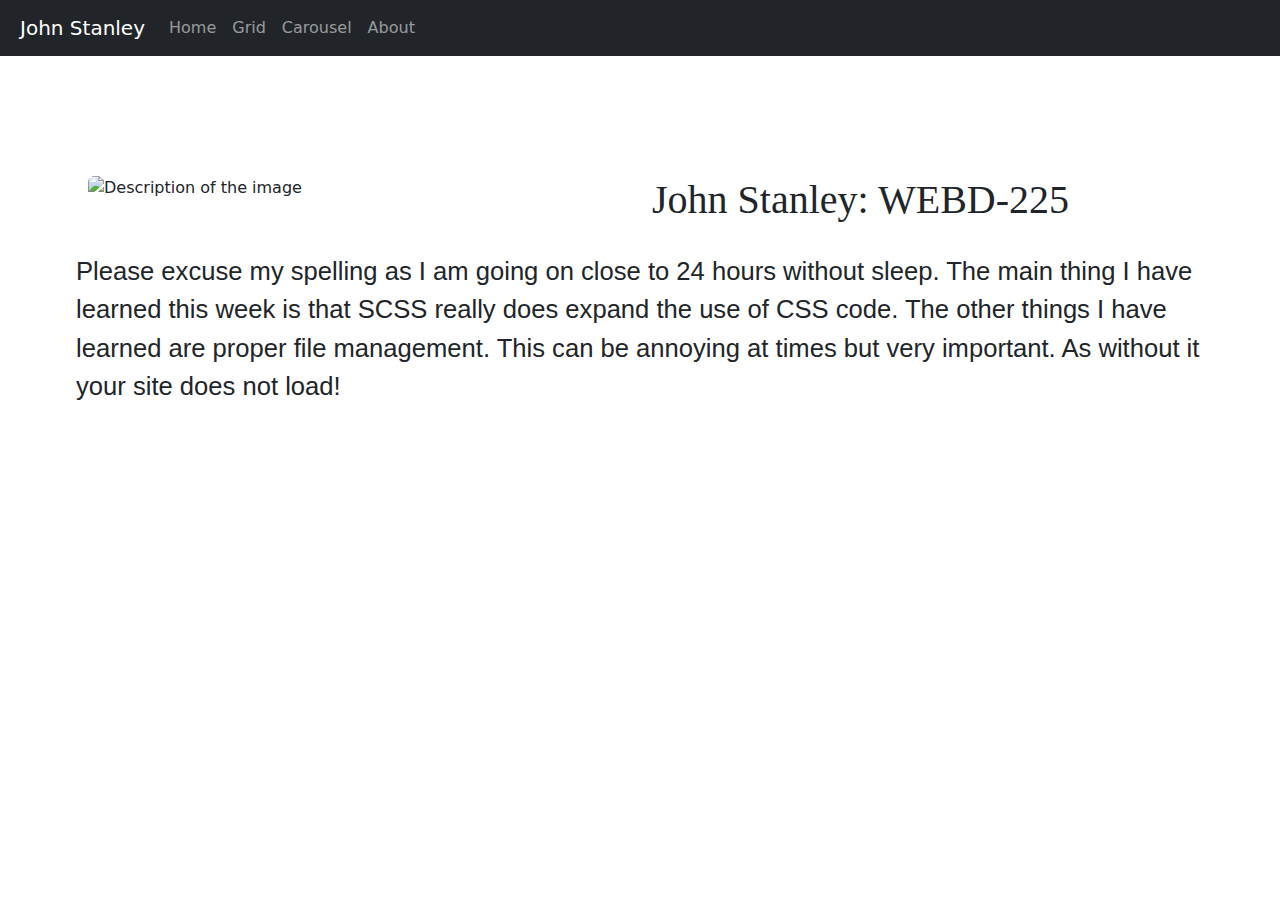
==== docs/index.html @ d9c773fa "Add files via upload" ====
<!doctype html>
<html lang="en">
<head>
  <meta charset="utf-8">
  <meta name="viewport" content="width=device-width, initial-scale=1, shrink-to-fit=no">
  <meta name="description" content="">
  <meta name="author" content="">
  <title>John Stanley</title>
  
  <!-- Bootstrap core CSS -->
  <link href="https://cdn.jsdelivr.net/npm/bootstrap@5.3.2/dist/css/bootstrap.min.css" rel="stylesheet">
  <link href="css/styles.css" rel="stylesheet">
</head>
<body>
<nav class="navbar navbar-expand-md navbar-dark bg-dark fixed-top">
  <a class="navbar-brand" href="#">John Stanley</a>
  <button class="navbar-toggler" type="button" data-bs-toggle="collapse" data-bs-target="#navbarsExampleDefault" aria-controls="navbarsExampleDefault" aria-expanded="false" aria-label="Toggle navigation">
    <span class="navbar-toggler-icon"></span>
  </button>
  <div class="collapse navbar-collapse" id="navbarsExampleDefault">
    <ul class="navbar-nav me-auto">
      <li class="nav-item active">
        <a class="nav-link" href="index.html">Home</a>
      </li>
      <li class="nav-item">
        <a class="nav-link" href="grid.html">Grid</a>
      </li>
		<!-- New Carousel option -->
      <li class="nav-item">
        <a class="nav-link" href="carousel.html">Carousel</a>
      </li>     
		<!-- New About Option -->
	<li class="nav-item">
		<a class="nav-link" href="about.html">About</a>
		</li>
    </ul>
  </div>
</nav>

<main role="main" class="container-fluid mt-5 pt-5">

  <div class="container home_2col">
    <div class="row">
      <div class="col-md-6">
        <img src="images/kanka.jpg" class="rounded d-block img-fluid standard-img" alt="Description of the image">
	  </div>
      <div class="col-md-6">
        <h1>John Stanley: WEBD-225</h1>
      </div>
    </div>
  </div><!--end 2col-->

  <p> Please excuse my spelling as I am going on close to 24 hours without sleep. The main thing I have learned this week is that SCSS really does expand the use of CSS code. The other things I have learned are proper file management. This can be annoying at times but very important. As without it your site does not load!</p>
</main><!-- /.container -->

<!-- Bootstrap core JavaScript -->
<!-- Separated into multiple scripts as before -->
<script src="https://code.jquery.com/jquery-3.2.1.slim.min.js" integrity="sha384-KJ3o2DKtIkvYIK3UENzmM7KCkRr/rE9/Qpg6aAZGJwFDMVNA/GpGFF93hXpG5KkN" crossorigin="anonymous"></script>
<script src="https://cdn.jsdelivr.net/npm/popper.js@1.12.9/dist/umd/popper.min.js" integrity="sha384-ApNbgh9B+Y1QKtv3Rn7W3mgPxhU9K/ScQsAP7hUibX39j7fakFPskvXusvfa0b4Q" crossorigin="anonymous"></script>
<script src="https://cdn.jsdelivr.net/npm/bootstrap@5.3.3/dist/js/bootstrap.bundle.min.js" integrity="sha384-YvpcrYf0tY3lHB60NNkmXc5s9fDVZLESaAA55NDzOxhy9GkcIdslK1eN7N6jIeHz" crossorigin="anonymous"></script>

</body>
</html>
---- docs/css/styles.css ----
/* GLOBAL */
body {
    padding-top: 5rem;
}

h1, h2, h3, h4, h5, h6 {
    font-family: 'Playfair Display', serif;
}

main {
    padding: 20px;
}

main.container-fluid {
    width: 90%; /* Adjust for responsiveness */
}

p {
    font-family: 'Open Sans', sans-serif;
    font-size: 1.6rem;
}

nav {
    margin-bottom: 120px;
}

.navbar-brand {
    margin-left: 20px;
}

button.navbar-toggler {
    margin-right: 10px;
}

.home_2col {
    margin-bottom: 20px;
}

img.dibley {
    max-width: 100%;
}

/* GRID PAGE STYLES */
.wrapper {
    display: grid;
    grid-template-columns: 1fr 1fr 1fr; /* Three equal-width columns */
    grid-template-rows: auto auto auto auto; /* Four rows layout */
    grid-template-areas:
        "box1 box1 box1"
        "box2 box3 box3"
        "box2 box4 box5"
        "box6 box6 box6"; /* Box6 below Box2, Box4, and Box5 */
    gap: 3px;
    margin: 20px 0;
    padding: 10px;
}

/* Specific Box Styles */
.box1 {
    grid-area: box1;
    background-color: #f99;
    padding: 20px;
    text-align: center;
    border: 2px solid #ddd;
    border-radius: 8px;
    font-family: 'Open Sans', sans-serif;
    font-size: 1.2rem;
    color: #333;
    height: 150px;
}

.box2 {
    grid-area: box2;
    background-color: #9f9;
    padding: 20px;
    text-align: center;
    border: 2px solid #ddd;
    border-radius: 8px;
    font-family: 'Open Sans', sans-serif;
    font-size: 1.2rem;
    color: #333;
    height: 200px; /* Adjusted size */
}

.box3 {
    grid-area: box3;
    background-color: #99f;
    padding: 20px;
    text-align: center;
    border: 2px solid #ddd;
    border-radius: 8px;
    font-family: 'Open Sans', sans-serif;
    font-size: 1.2rem;
    color: #333;
    height: 100px; /* Shorter than Box2 */
}

.box4 {
    grid-area: box4;
    background-color: #ff9;
    padding: 20px;
    text-align: center;
    border: 2px solid #ddd;
    border-radius: 8px;
    font-family: 'Open Sans', sans-serif;
    font-size: 1.2rem;
    color: #333;
    height: 50px; /* Adjust size to fit under Box3 */
}

.box5 {
    grid-area: box5;
    background-color: #f9f;
    padding: 20px;
    text-align: center;
    border: 2px solid #ddd;
    border-radius: 8px;
    font-family: 'Open Sans', sans-serif;
    font-size: 1.2rem;
    color: #333;
    height: 50px; /* Adjust size to match Box4 */
}

.box6 {
    grid-area: box6;
    background-color: #f99; /* Pink color similar to Box1 */
    padding: 20px;
    text-align: center;
    border: 2px solid #ddd;
    border-radius: 8px;
    font-family: 'Open Sans', sans-serif;
    font-size: 1.2rem;
    color: #333;
    height: 75px; /* Height adjusted to fit the layout */
}

/* Responsive Design */
@media (max-width: 768px) {
    .wrapper {
        grid-template-columns: 1fr; /* Single column layout on smaller screens */
        grid-template-areas:
            "box1"
            "box2"
            "box3"
            "box4"
            "box5"
            "box6"; /* Stack all boxes vertically */
    }
}
.standard-img {
    width: 700px; /* Set the desired width */
    height: auto; /* Maintain aspect ratio */
}
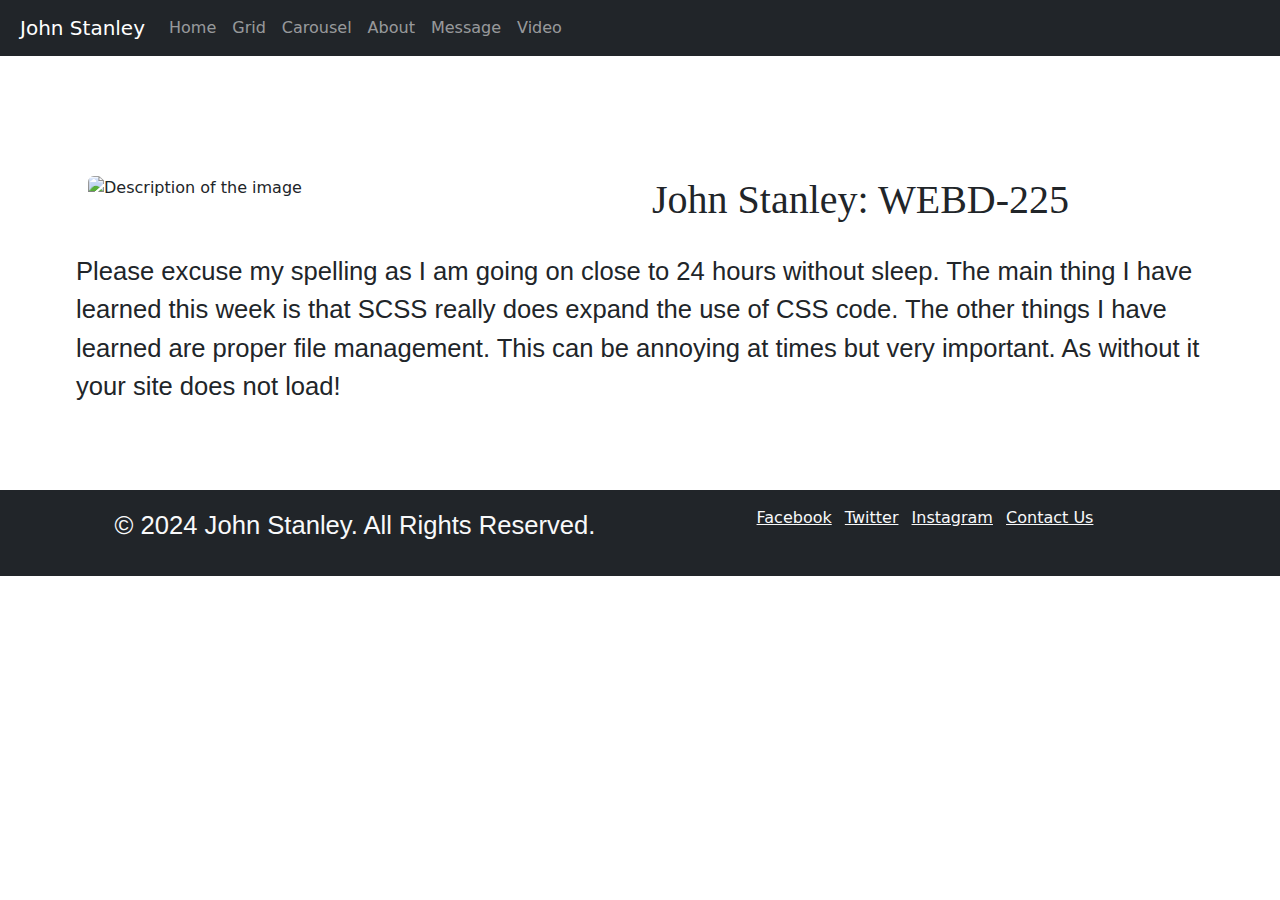
==== commit 065e3457: "Add files via upload" ====
--- a/docs/index.html
+++ b/docs/index.html
@@ -6,6 +6,9 @@
   <meta name="description" content="">
   <meta name="author" content="">
   <title>John Stanley</title>
+	
+	<!-- Favicon Links -->
+	<link rel="icon" href="images/Favicon.png" type="image/png">
   
   <!-- Bootstrap core CSS -->
   <link href="https://cdn.jsdelivr.net/npm/bootstrap@5.3.2/dist/css/bootstrap.min.css" rel="stylesheet">
@@ -33,6 +36,8 @@
 	<li class="nav-item">
 		<a class="nav-link" href="about.html">About</a>
 		</li>
+		<li class="nav-item"><a class="nav-link" href="contactform.html">Message</a></li>
+		<li class="nav-item"><a class="nav-link" href="video.html">Video</a></li>
     </ul>
   </div>
 </nav>
@@ -58,6 +63,31 @@
 <script src="https://code.jquery.com/jquery-3.2.1.slim.min.js" integrity="sha384-KJ3o2DKtIkvYIK3UENzmM7KCkRr/rE9/Qpg6aAZGJwFDMVNA/GpGFF93hXpG5KkN" crossorigin="anonymous"></script>
 <script src="https://cdn.jsdelivr.net/npm/popper.js@1.12.9/dist/umd/popper.min.js" integrity="sha384-ApNbgh9B+Y1QKtv3Rn7W3mgPxhU9K/ScQsAP7hUibX39j7fakFPskvXusvfa0b4Q" crossorigin="anonymous"></script>
 <script src="https://cdn.jsdelivr.net/npm/bootstrap@5.3.3/dist/js/bootstrap.bundle.min.js" integrity="sha384-YvpcrYf0tY3lHB60NNkmXc5s9fDVZLESaAA55NDzOxhy9GkcIdslK1eN7N6jIeHz" crossorigin="anonymous"></script>
-
+<!-- Footer -->
+<footer class="bg-dark text-light text-center py-3 mt-5">
+    <div class="container">
+        <div class="row">
+            <div class="col-md-6 mb-3 mb-md-0">
+                <p>&copy; 2024 John Stanley. All Rights Reserved.</p>
+            </div>
+            <div class="col-md-6">
+                <ul class="list-inline">
+                    <li class="list-inline-item">
+                        <a href="https://www.facebook.com" target="_blank" class="text-light">Facebook</a>
+                    </li>
+                    <li class="list-inline-item">
+                        <a href="https://www.twitter.com" target="_blank" class="text-light">Twitter</a>
+                    </li>
+                    <li class="list-inline-item">
+                        <a href="https://www.instagram.com" target="_blank" class="text-light">Instagram</a>
+                    </li>
+                    <li class="list-inline-item">
+                        <a href="contact.html" class="text-light">Contact Us</a>
+                    </li>
+                </ul>
+            </div>
+        </div>
+    </div>
+</footer>
 </body>
 </html>
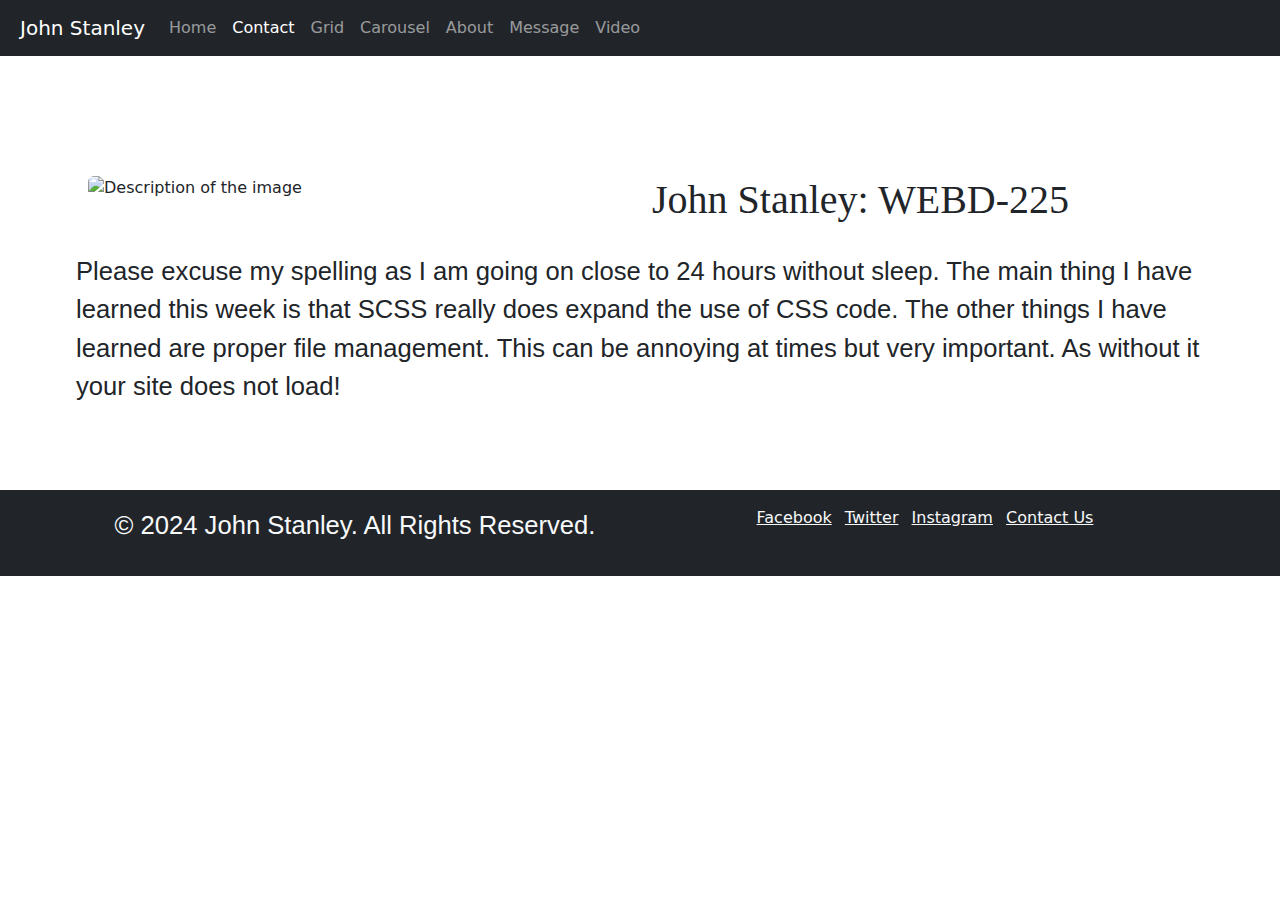
==== commit e2a895e3: "Add files via upload" ====
--- a/docs/index.html
+++ b/docs/index.html
@@ -20,26 +20,17 @@
   <button class="navbar-toggler" type="button" data-bs-toggle="collapse" data-bs-target="#navbarsExampleDefault" aria-controls="navbarsExampleDefault" aria-expanded="false" aria-label="Toggle navigation">
     <span class="navbar-toggler-icon"></span>
   </button>
-  <div class="collapse navbar-collapse" id="navbarsExampleDefault">
-    <ul class="navbar-nav me-auto">
-      <li class="nav-item active">
-        <a class="nav-link" href="index.html">Home</a>
-      </li>
-      <li class="nav-item">
-        <a class="nav-link" href="grid.html">Grid</a>
-      </li>
-		<!-- New Carousel option -->
-      <li class="nav-item">
-        <a class="nav-link" href="carousel.html">Carousel</a>
-      </li>     
-		<!-- New About Option -->
-	<li class="nav-item">
-		<a class="nav-link" href="about.html">About</a>
-		</li>
-		<li class="nav-item"><a class="nav-link" href="contactform.html">Message</a></li>
-		<li class="nav-item"><a class="nav-link" href="video.html">Video</a></li>
-    </ul>
-  </div>
+  <div class="collapse navbar-collapse" id="navbarNav">
+            <ul class="navbar-nav mr-auto">
+                <li class="nav-item"><a class="nav-link" href="index.html">Home</a></li>
+                <li class="nav-item"><a class="nav-link active" href="contact.html">Contact</a></li>
+                <li class="nav-item"><a class="nav-link" href="grid.html">Grid</a></li>
+                <li class="nav-item"><a class="nav-link" href="components.html">Carousel</a></li>
+                <li class="nav-item"><a class="nav-link" href="about.html">About</a></li>
+				<li class="nav-item"><a class="nav-link" href="contactform.html">Message</a></li>
+				<li class="nav-item"><a class="nav-link" href="video.html">Video</a></li>
+            </ul>
+        </div>
 </nav>
 
 <main role="main" class="container-fluid mt-5 pt-5">
